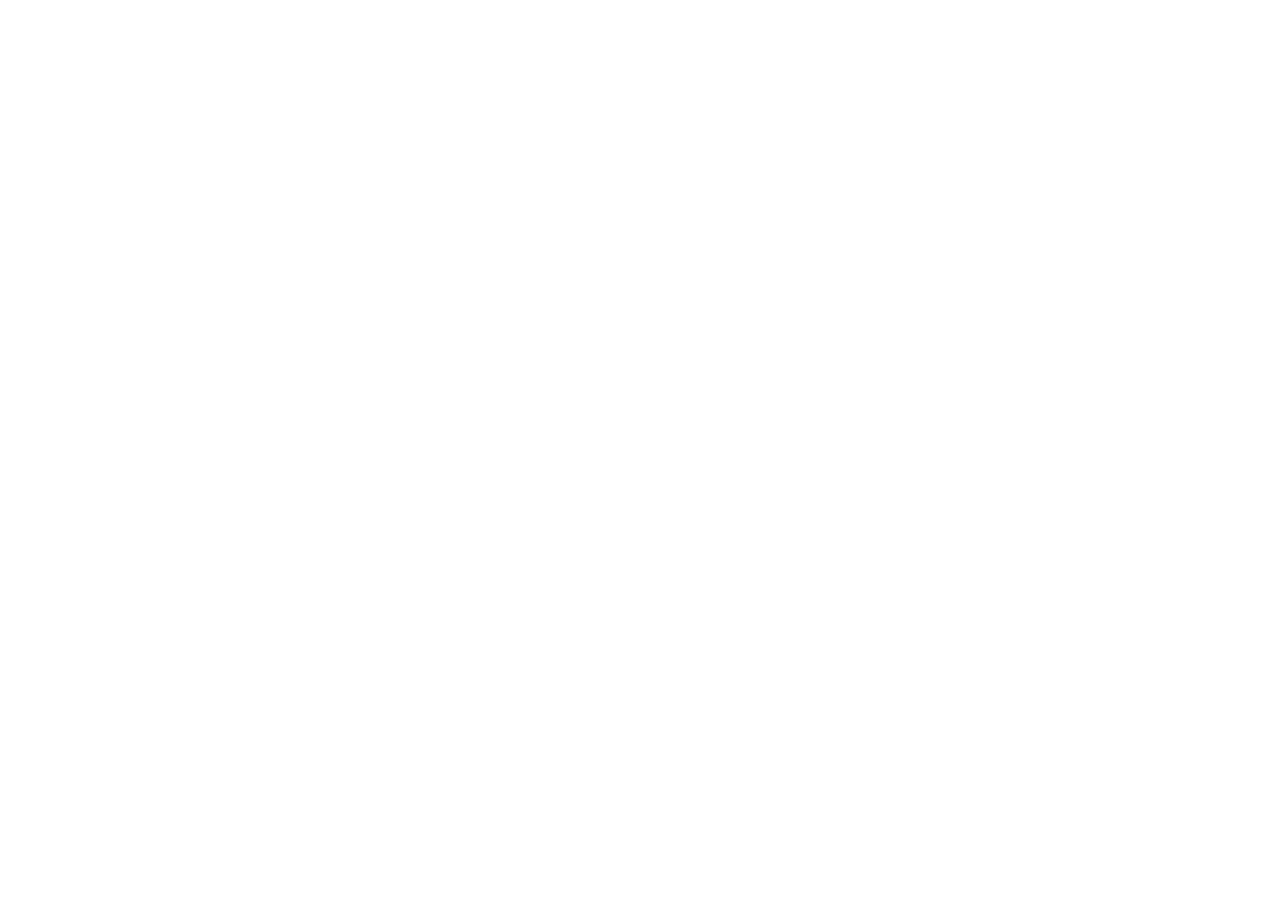
==== index.html @ b1c82ecb "simple code" ====
<!DOCTYPE html>
<html lang="en">
<head>
    <meta charset="UTF-8">
    <meta name="viewport" content="width=device-width, initial-scale=1.0">
    <title>My First github repo</title>
</head>
<body>
    
</body>
</html>
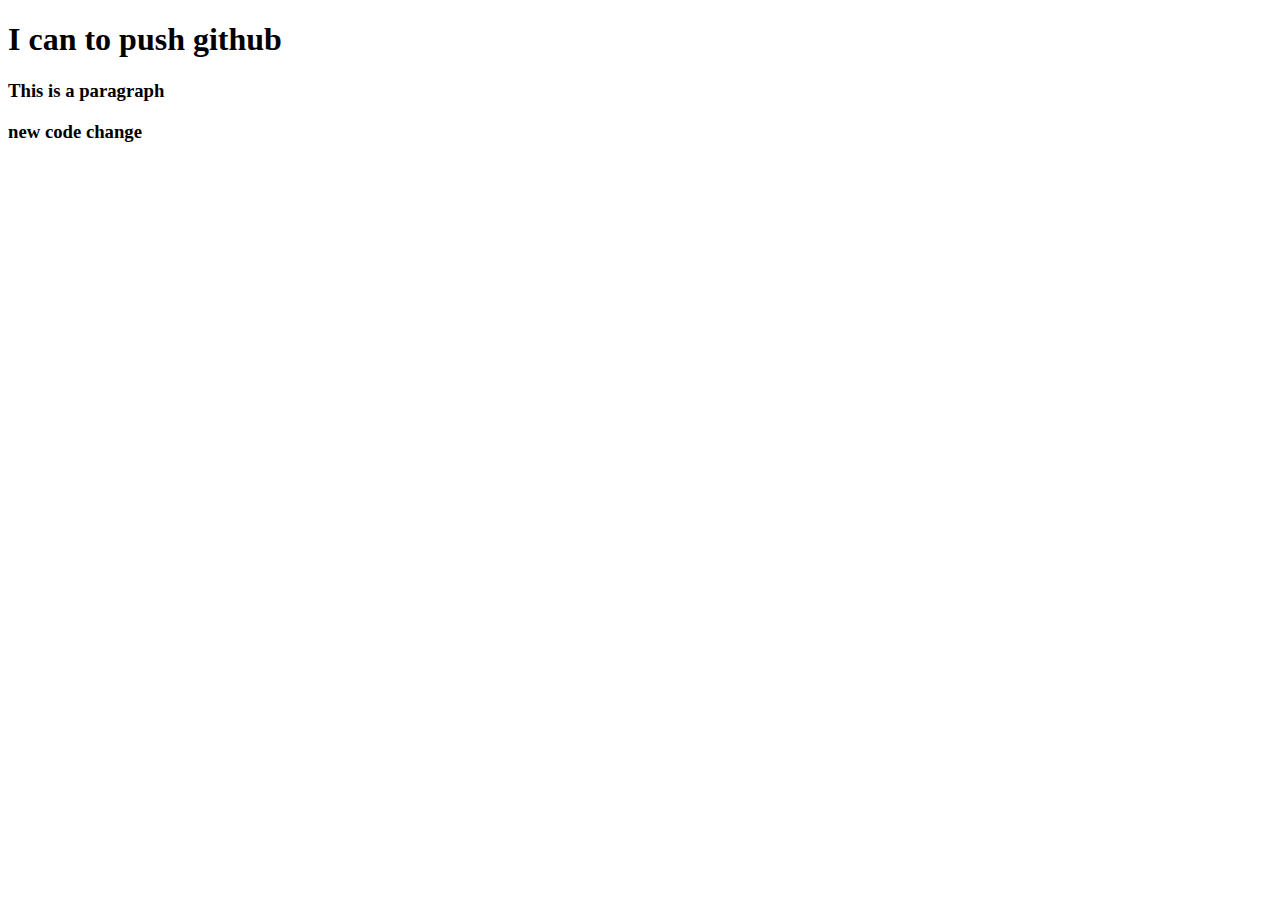
==== commit 28652cc1: "Change body" ====
--- a/index.html
+++ b/index.html
@@ -6,6 +6,9 @@
     <title>My First github repo</title>
 </head>
 <body>
+    <h1>I can to push github</h1>
+    <h3>This is a paragraph</h3>
+    <h3>new code change</h3>
     
 </body>
 </html>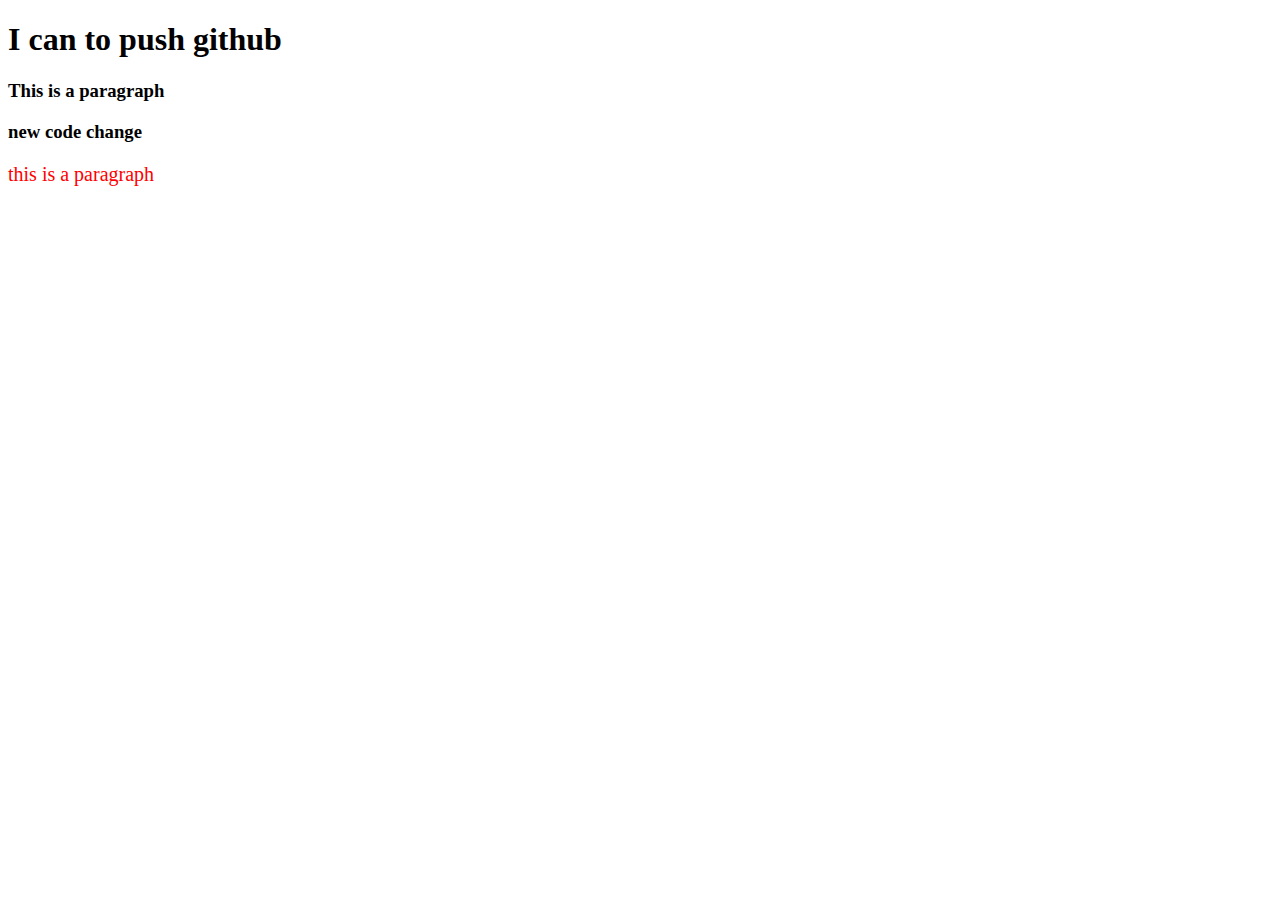
==== commit 53c5641f: "Modified code" ====
--- a/index.html
+++ b/index.html
@@ -4,11 +4,13 @@
     <meta charset="UTF-8">
     <meta name="viewport" content="width=device-width, initial-scale=1.0">
     <title>My First github repo</title>
+    <link rel="stylesheet" href="style.css">
 </head>
 <body>
     <h1>I can to push github</h1>
     <h3>This is a paragraph</h3>
     <h3>new code change</h3>
+    <p>this is a paragraph</p>
     
 </body>
 </html>--- a/style.css
+++ b/style.css
@@ -0,0 +1,4 @@
+p{
+    color: red;
+    font-size: 20px;
+}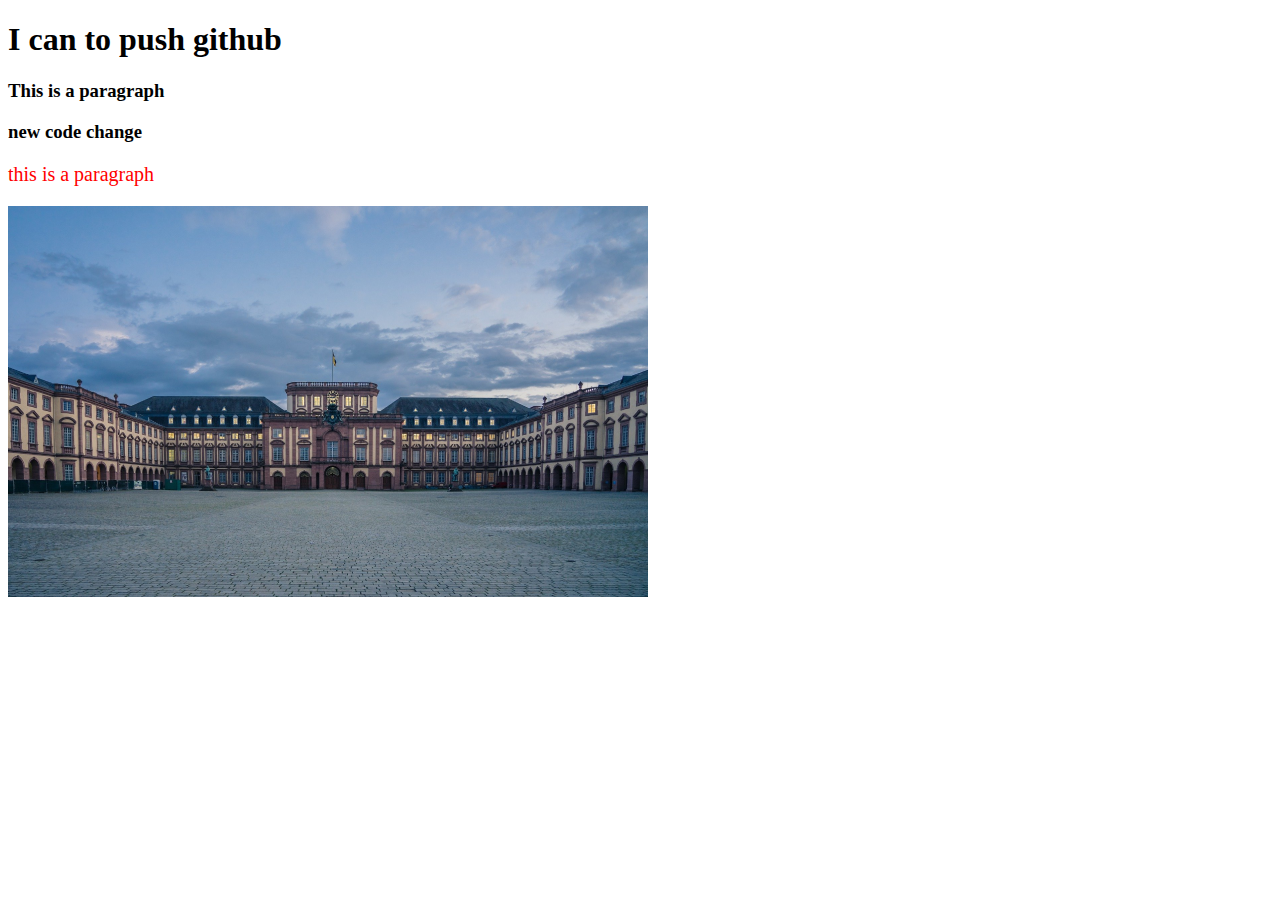
==== commit d643012a: "new pic upload" ====
--- a/index.html
+++ b/index.html
@@ -11,6 +11,7 @@
     <h3>This is a paragraph</h3>
     <h3>new code change</h3>
     <p>this is a paragraph</p>
+    <img src="Capture1.PNG">
     
 </body>
 </html>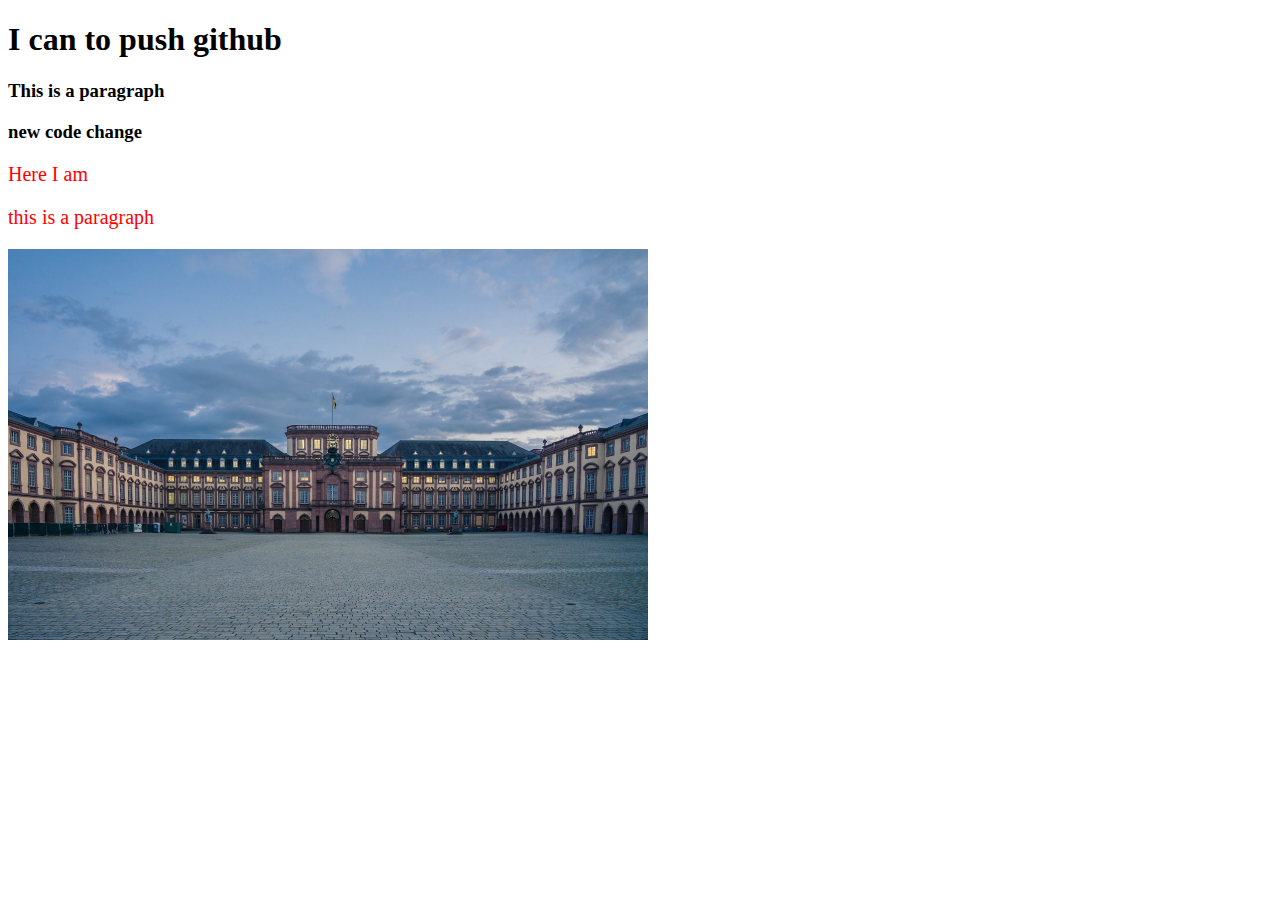
==== commit 97c2bcad: "new file update" ====
--- a/index.html
+++ b/index.html
@@ -10,6 +10,7 @@
     <h1>I can to push github</h1>
     <h3>This is a paragraph</h3>
     <h3>new code change</h3>
+    <p>Here I am </p>
     <p>this is a paragraph</p>
     <img src="Capture1.PNG">
     
